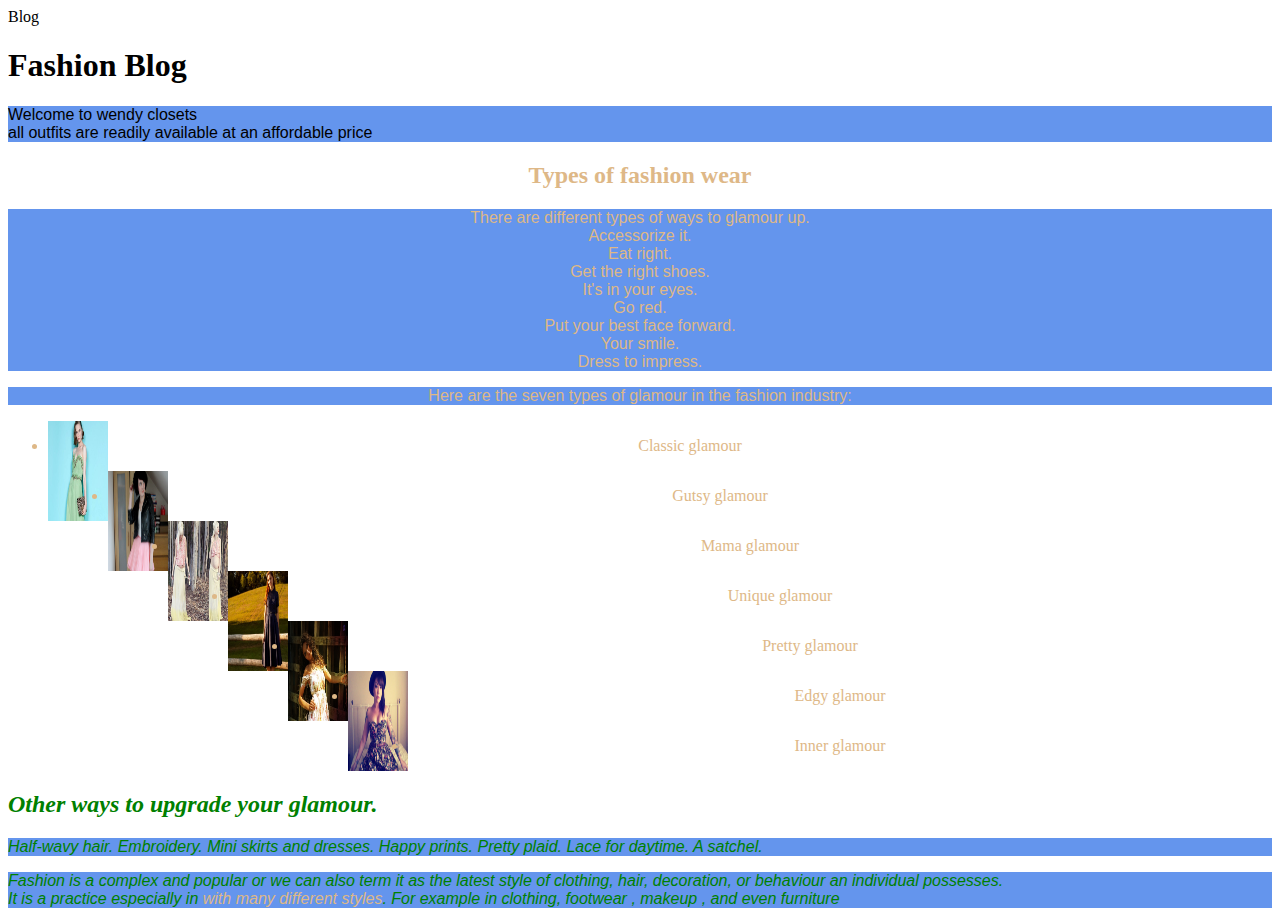
==== index.html @ 1af3eff3 "add changes index.html page" ====
<!DOCTYPE html>
    <html>
    <head style= "color:green;">Blog </head>
    
    </style>

    <link href="./CSS/styles.css" rel="stylesheet" type="text/css" media="all">
    <title> Wendy Closets Blog </title>

<body>
    <h1>Fashion Blog</h2>
    <p>Welcome to wendy closets<br>
all outfits are readily available at an affordable price
</p>
    <div class="introduction">
    <h2> Types of fashion wear </h2>
    <p>  There are different types of ways to glamour up. <br>
          Accessorize it.<br>
          Eat right.<br> 
          Get the right shoes.<br> 
          It's in your eyes.<br>
          Go red.<br>
          Put your best face forward.<br>
          Your smile. <br>
          Dress to impress.<br>
    <p> Here are the seven types of glamour in the fashion industry:</p>
    <ul>
		<li> Classic glamour <img src="./CSS/images/classic glamour.jpg" alt="An image of classic glamour." width="60px" height="100px"> <br></li>
		<li> Gutsy glamour <img src="./CSS/images/gutsy glamour.jpg"alt="an image of gutsy glamour." width="60px" height="100px"></li>
		<li> Mama glamour <img src="./CSS/images/mama glamour.jpg" alt=" an image of mama glamour."width="60px" height="100px"> </li>
		<li> Unique glamour <img src= "./CSS/images/unique glamour.jpg" alt="an image of unique glamour." width="60px" height ="100px"></li>
		<li> Pretty glamour <img src="./CSS/images/pretty glamour.jpg" alt="an image of pretty glamour." width="60px" height= "100px"></li>
		<li> Edgy glamour <img src="./CSS/images/edgy glamour.jpg" alt="an image of edgy glamour." width= "60px" height="100"></li>
		<li> Inner glamour </li>
    </ul>

   <div class="upgrade">
    <h2>Other ways to upgrade your glamour.</h2>
    <p> Half-wavy hair. Embroidery. Mini skirts and dresses. Happy prints. Pretty plaid.
    Lace for daytime. A satchel. </p>
        <p>Fashion is a complex and popular or we can also term it as the latest style of
        clothing, hair, decoration, or behaviour an individual possesses. <br>
        It is a practice especially in <span class="introduction">with many different styles</span>.
        For example in <span class="fashion-styles"> clothing</span>,
        <span class="fashion-styles"> footwear </span>, <span class="fashion-styles"> makeup </span>,
        and even <span class="fashion-styles">furniture </span>
        </p> 
        
</div>
</body>
 </html>
---- CSS/styles.css ----
h1 {
    color-adjust: border-block-style;
}

.introduction {
    color: burlywood;
    text-align: center;
}

.upgrade {
    color: green;
    font-style: oblique;
    text-align: justify;
}

.fashion-styles {
    font-style: italic;
    text-indent: 20px;
}

img {
    float: left;
}

p {
    font-family: sans-serif;
    background-color: cornflowerblue;
    line-height: initial;
}

ul {
    line-height: 50px;
}
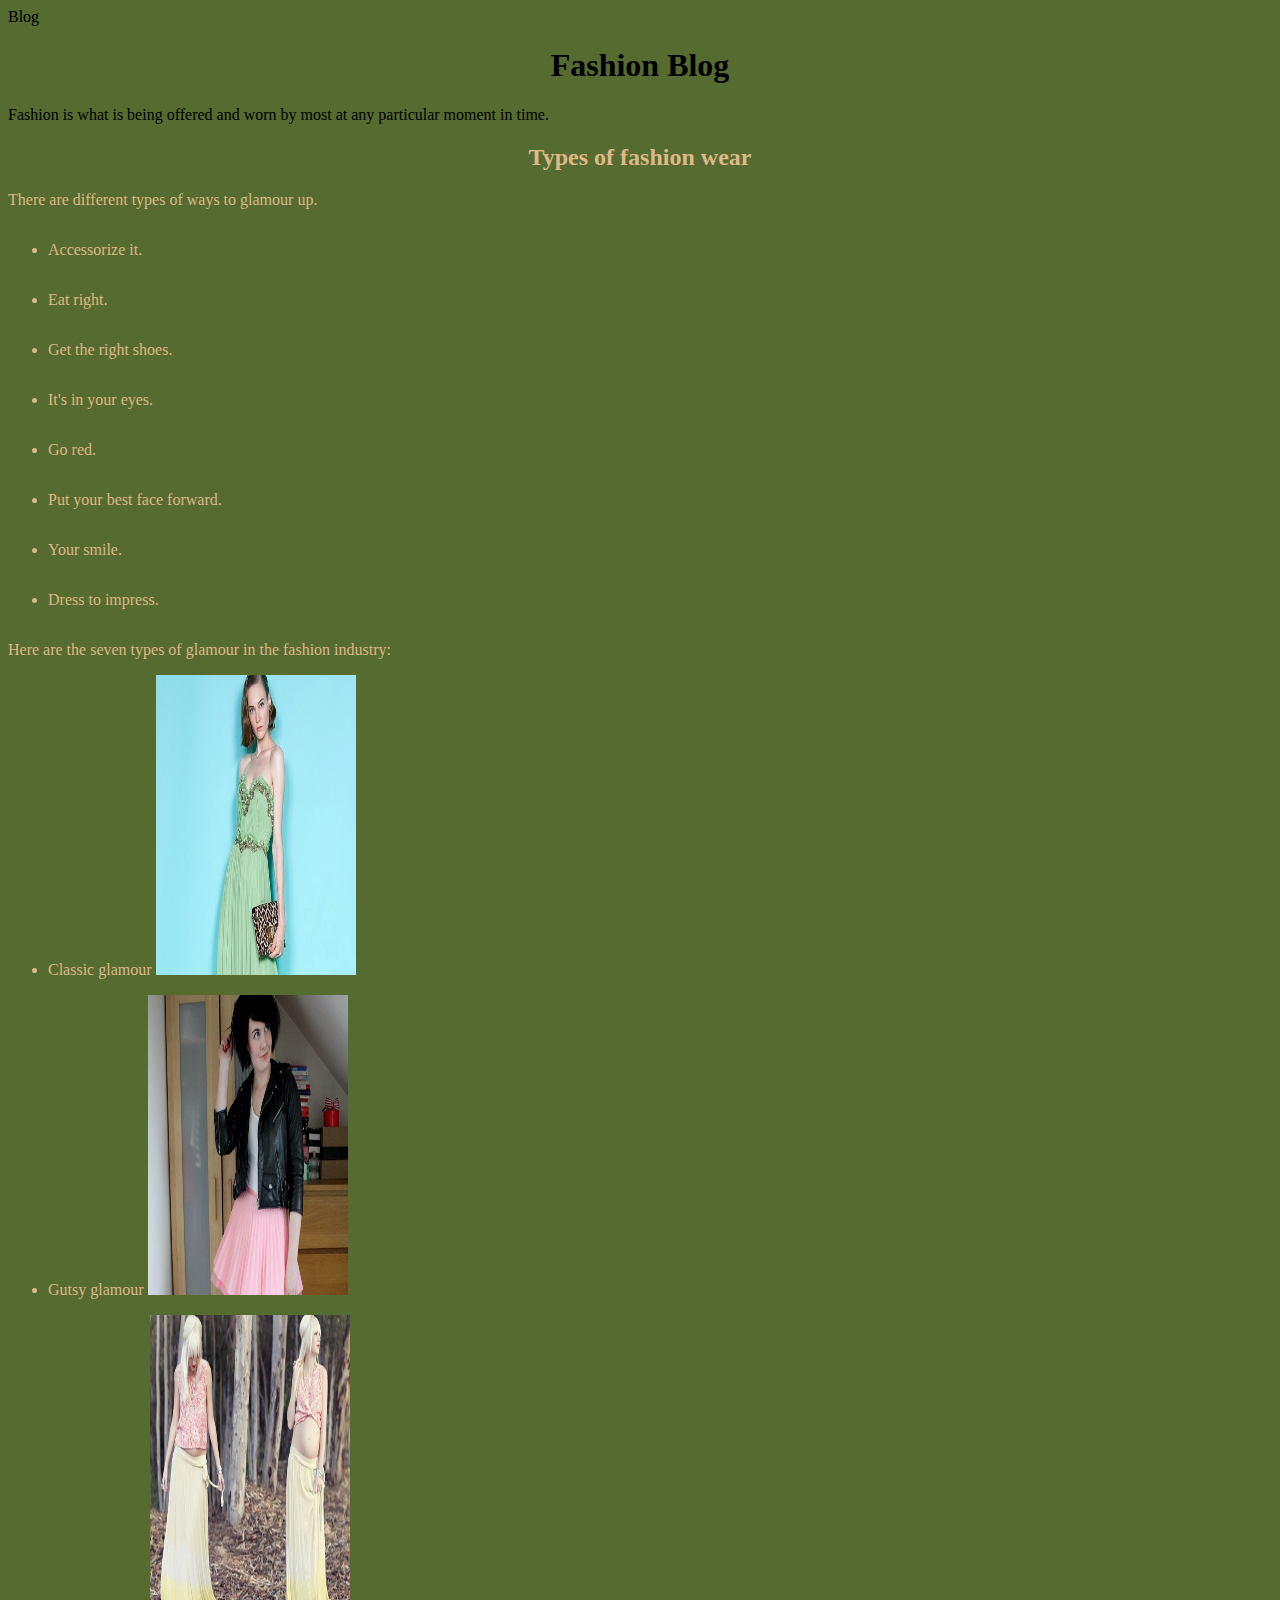
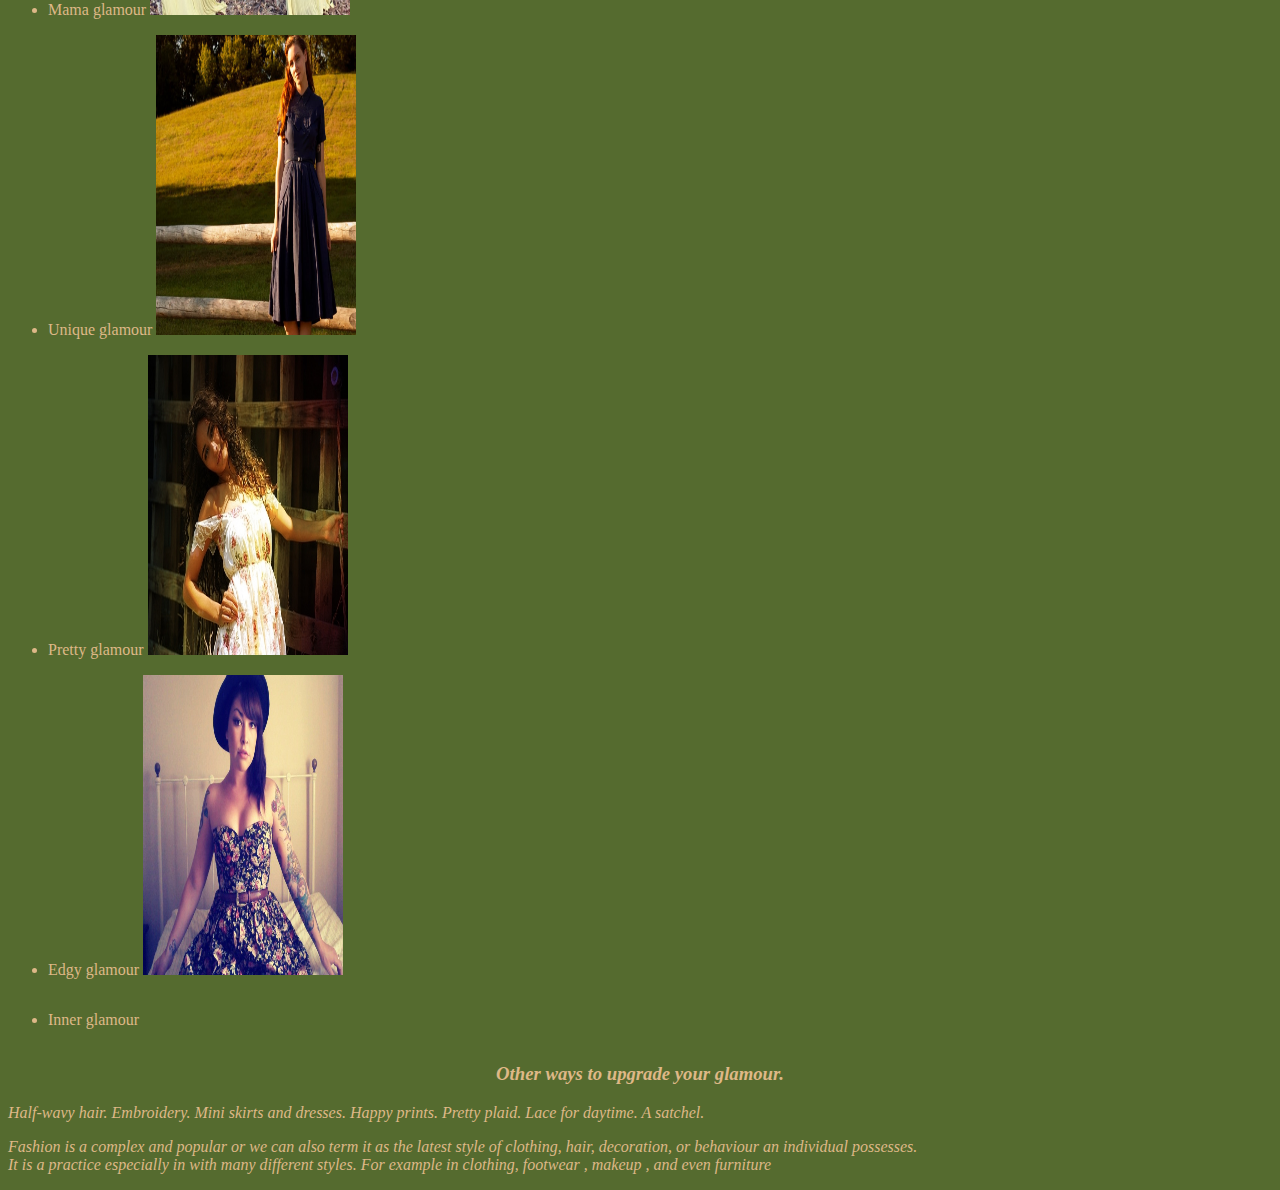
==== commit 020eaa5a: "add to styles.css page" ====
--- a/index.html
+++ b/index.html
@@ -1,41 +1,43 @@
 <!DOCTYPE html>
     <html>
-    <head style= "color:green;">Blog </head>
+    <head style= "color:green; ,text-align:center; font-size: 30px;" >Blog </head>
     
-    </style>
+  
 
     <link href="./CSS/styles.css" rel="stylesheet" type="text/css" media="all">
     <title> Wendy Closets Blog </title>
 
 <body>
-    <h1>Fashion Blog</h2>
-    <p>Welcome to wendy closets<br>
-all outfits are readily available at an affordable price
-</p>
+    <h1>Fashion Blog</h1>
+    <p> Fashion is what is being offered and worn by most at any particular moment in time. </p>
+    
     <div class="introduction">
     <h2> Types of fashion wear </h2>
     <p>  There are different types of ways to glamour up. <br>
-          Accessorize it.<br>
-          Eat right.<br> 
-          Get the right shoes.<br> 
-          It's in your eyes.<br>
-          Go red.<br>
-          Put your best face forward.<br>
-          Your smile. <br>
-          Dress to impress.<br>
+    <ul>
+
+          <li>Accessorize it.</li>
+          <li>Eat right. </li>
+          <li>Get the right shoes. </li>
+          <li>It's in your eyes.</li>
+          <li>Go red.</li>
+          <li>Put your best face forward.</li>
+          <li>Your smile. </li>
+          <li>Dress to impress.</li>
+          </ul>
     <p> Here are the seven types of glamour in the fashion industry:</p>
     <ul>
-		<li> Classic glamour <img src="./CSS/images/classic glamour.jpg" alt="An image of classic glamour." width="60px" height="100px"> <br></li>
-		<li> Gutsy glamour <img src="./CSS/images/gutsy glamour.jpg"alt="an image of gutsy glamour." width="60px" height="100px"></li>
-		<li> Mama glamour <img src="./CSS/images/mama glamour.jpg" alt=" an image of mama glamour."width="60px" height="100px"> </li>
-		<li> Unique glamour <img src= "./CSS/images/unique glamour.jpg" alt="an image of unique glamour." width="60px" height ="100px"></li>
-		<li> Pretty glamour <img src="./CSS/images/pretty glamour.jpg" alt="an image of pretty glamour." width="60px" height= "100px"></li>
-		<li> Edgy glamour <img src="./CSS/images/edgy glamour.jpg" alt="an image of edgy glamour." width= "60px" height="100"></li>
-		<li> Inner glamour </li>
+        <li> Classic glamour <img src="./CSS/images/classic glamour.jpg" alt="An image of classic glamour." width="200px" height="300px"> <br></li>
+        <li> Gutsy glamour <img src="./CSS/images/gutsy glamour.jpg"alt="an image of gutsy glamour." width="200px" height="300px"></li>
+        <li> Mama glamour <img src="./CSS/images/mama glamour.jpg" alt=" an image of mama glamour."width="200px" height="300px"> </li>
+        <li> Unique glamour <img src= "./CSS/images/unique glamour.jpg" alt="an image of unique glamour." width="200px" height ="300px"></li>
+        <li> Pretty glamour <img src="./CSS/images/pretty glamour.jpg" alt="an image of pretty glamour." width="200px" height= "300px"></li>
+        <li> Edgy glamour <img src="./CSS/images/edgy glamour.jpg" alt="an image of edgy glamour." width= "200px" height="300"></li>
+        <li> Inner glamour </li>
     </ul>
 
    <div class="upgrade">
-    <h2>Other ways to upgrade your glamour.</h2>
+    <h3>Other ways to upgrade your glamour.</h3>
     <p> Half-wavy hair. Embroidery. Mini skirts and dresses. Happy prints. Pretty plaid.
     Lace for daytime. A satchel. </p>
         <p>Fashion is a complex and popular or we can also term it as the latest style of
@@ -48,4 +50,5 @@
         
 </div>
 </body>
- </html>+</html>
+ --- a/CSS/styles.css
+++ b/CSS/styles.css
@@ -1,33 +1,44 @@
-h1 {
-    color-adjust: border-block-style;
-}
-
-.introduction {
-    color: burlywood;
-    text-align: center;
-}
-
-.upgrade {
-    color: green;
-    font-style: oblique;
-    text-align: justify;
-}
-
-.fashion-styles {
-    font-style: italic;
-    text-indent: 20px;
-}
-
-img {
-    float: left;
-}
-
-p {
-    font-family: sans-serif;
-    background-color: cornflowerblue;
-    line-height: initial;
-}
-
-ul {
-    line-height: 50px;
-}+            h1,
+            h2,
+            h3 {
+                color-adjust: border-block-style;
+                text-align: center;
+            }
+            
+            .introduction {
+                color: burlywood;
+                text-align: justify;
+            }
+            
+            .upgrade {
+                font-style: oblique;
+                text-align: left;
+            }
+            
+            .fashion-styles {
+                font-style: italic;
+                text-indent: 20px;
+            }
+            
+            img {
+                display: inline-block;
+                margin-left: auto;
+                margin-right: auto;
+            }
+            
+            p {
+                font-family: sans-serif;
+                line-height: initial;
+                font-family: italic;
+                font-size-adjust: 20px;
+            }
+            
+            ul {
+                line-height: 50px;
+            }
+            
+            body {
+                background-color: darkolivegreen;
+                text-justify: auto;
+                font-family: fantasy;
+            }